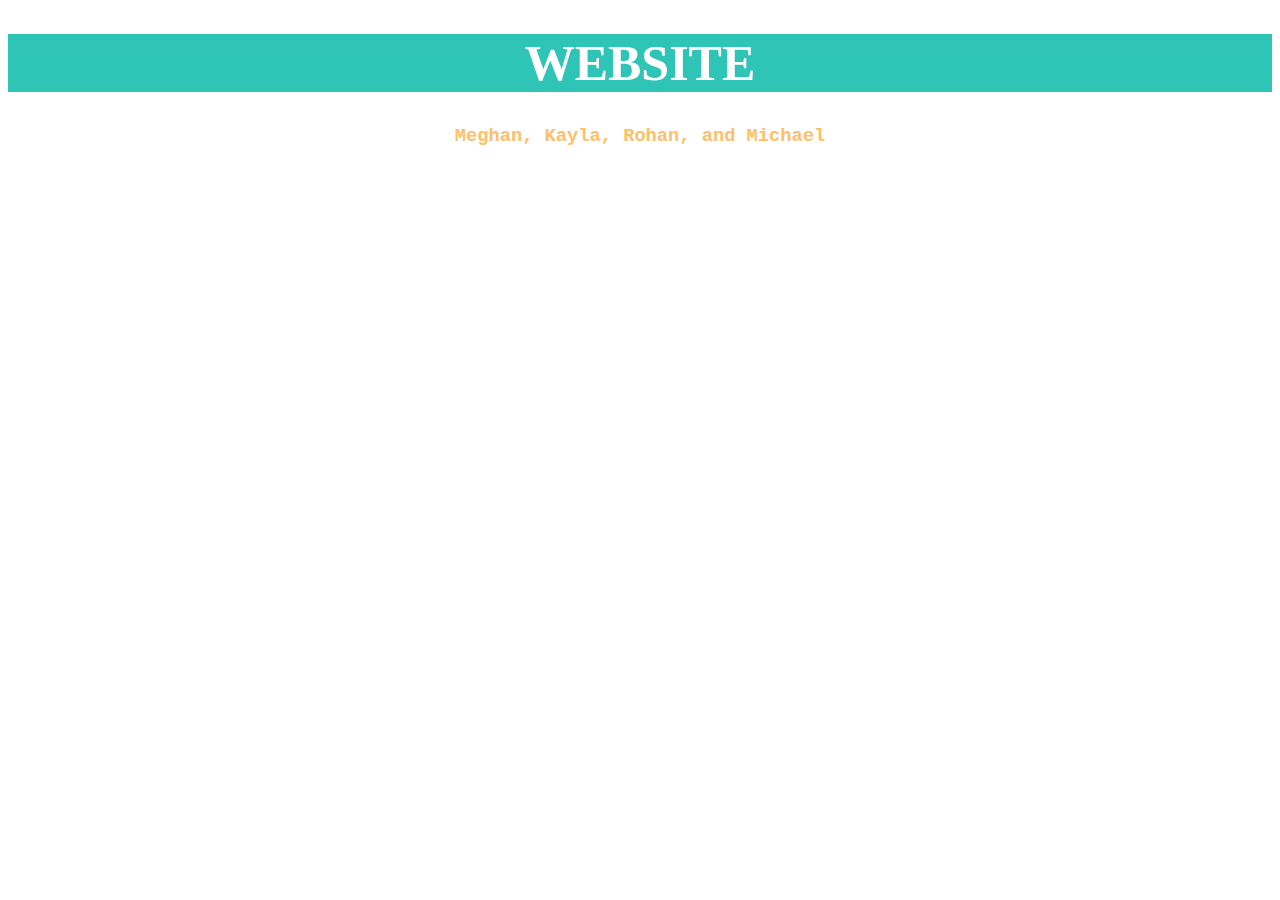
==== index.html @ 94c04d69 "Initial commit" ====
<!DOCTYPE html>
<html>
  <head>
    <meta charset="utf-8">
    <meta name="viewport" content="width=device-width">
    <title>repl.it</title>
    <link href="style.css" rel="stylesheet" type="text/css" />
  </head>
  <body>
    <script src="script.js"></script>
  </body>
</html>

<body> 
  <h1 style="background-color: #2ec4b6; color: white; text-align:center; font-family:'Georgia'; font-size:50px; font-weight: medium;"> WEBSITE </h1>
  <h3 style="color: #ffbf69; text-align:center; font-family:'Courier New'"> Meghan, Kayla, Rohan, and Michael </h3>

</body>
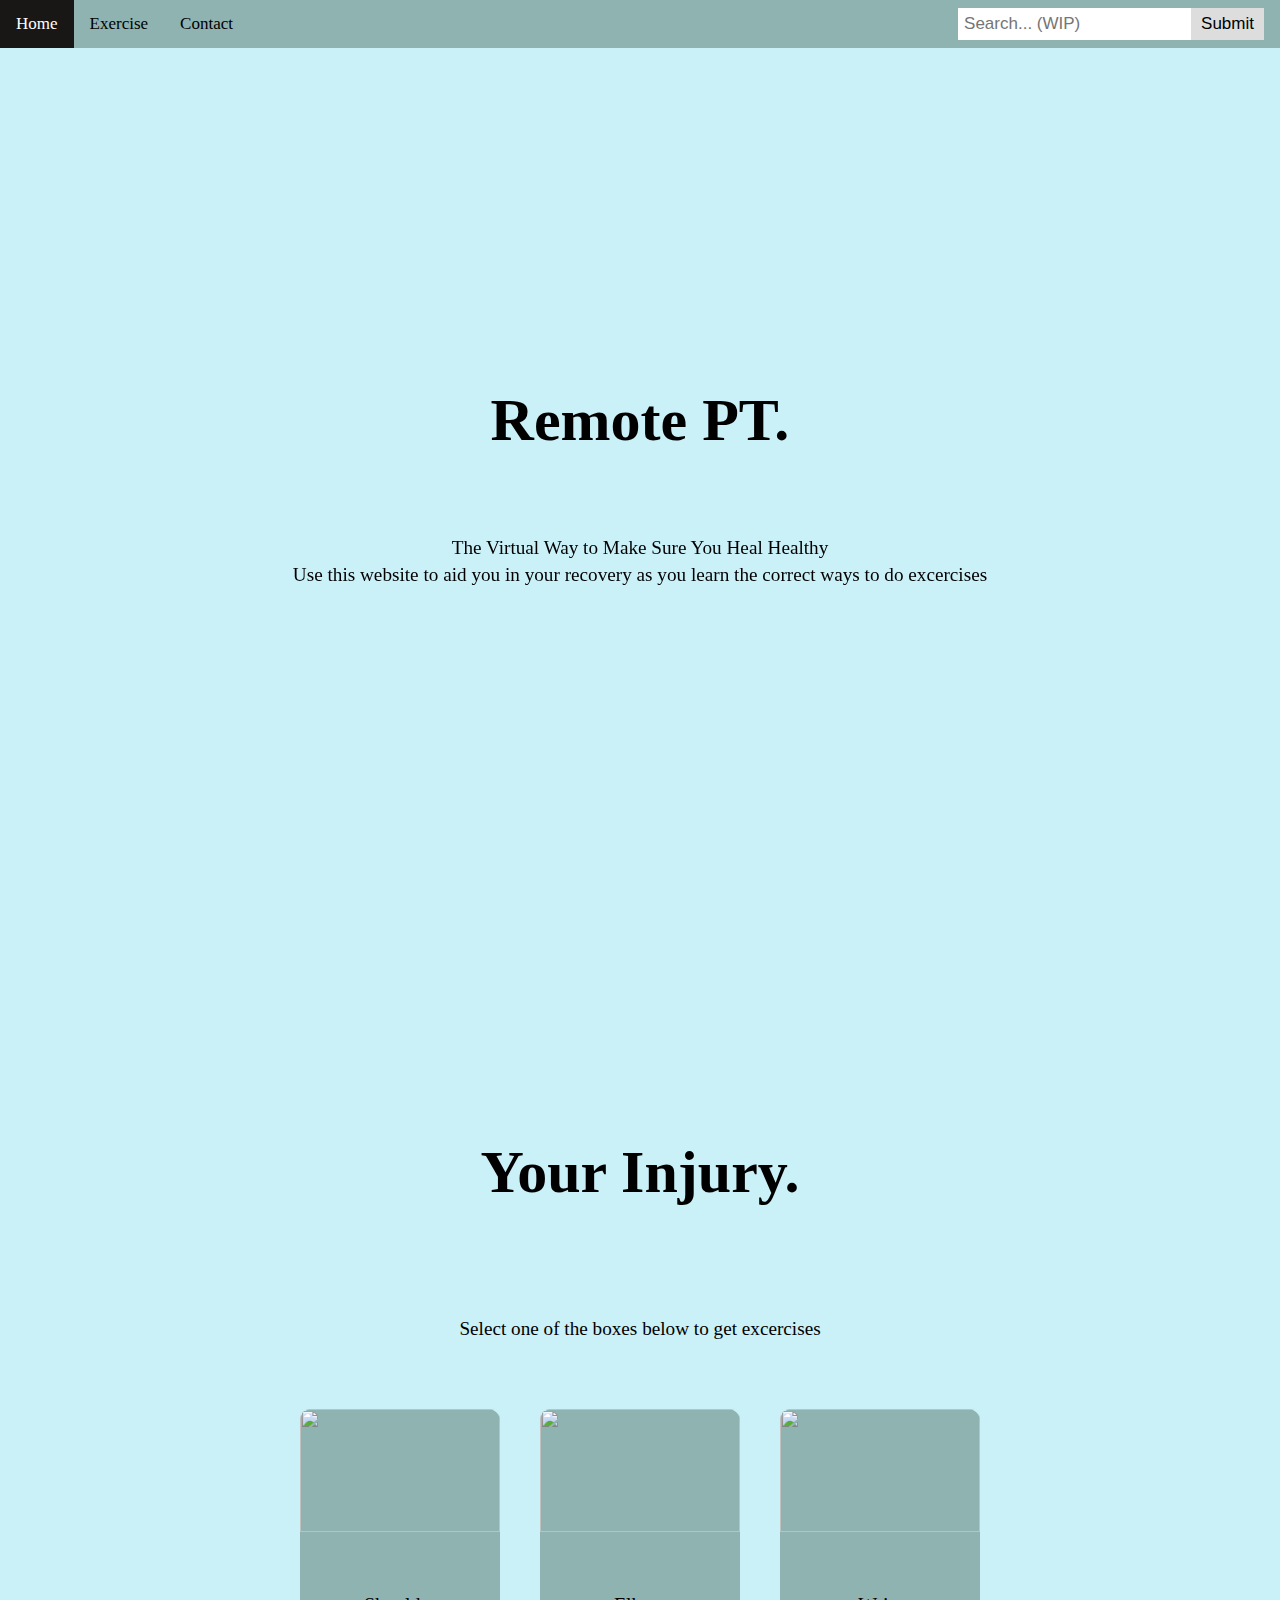
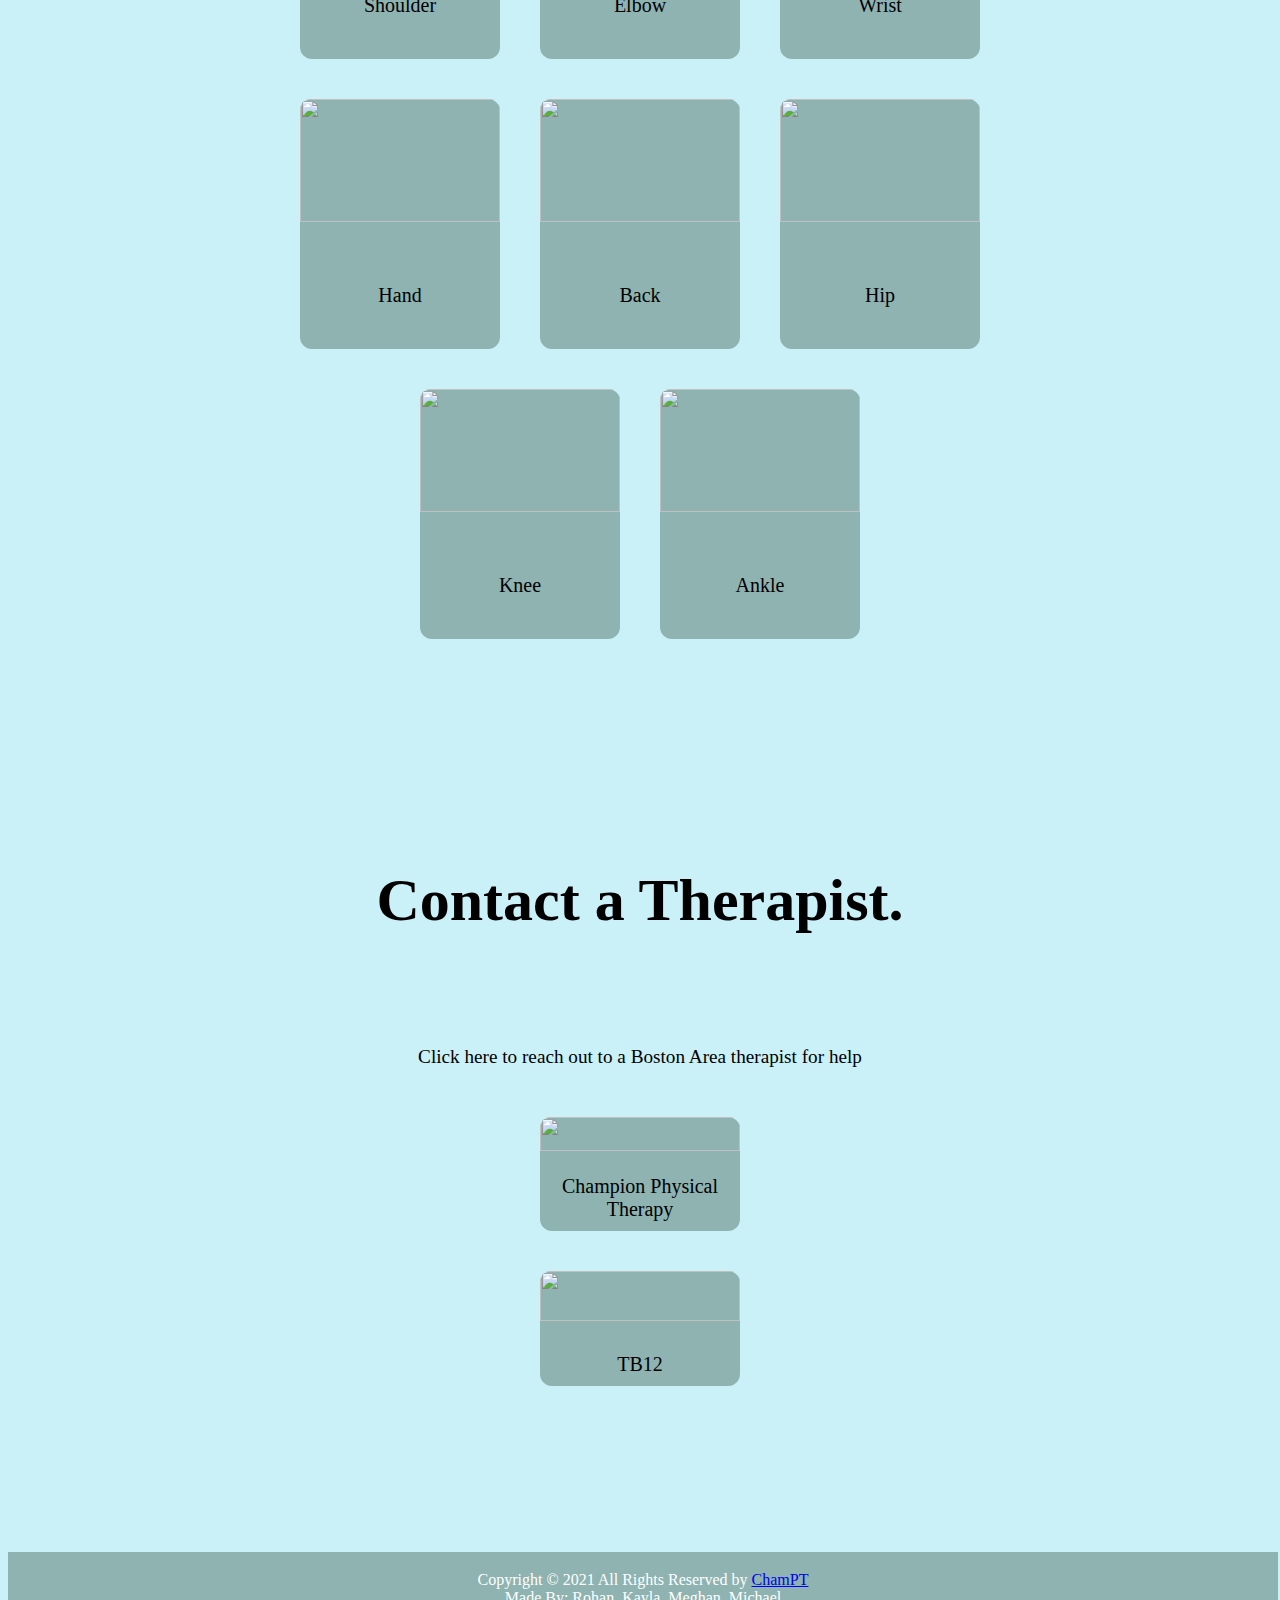
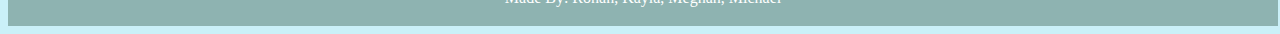
==== commit cb9588e6: "INIT" ====
--- a/index.html
+++ b/index.html
@@ -1,18 +1,129 @@
 <!DOCTYPE html>
 <html>
-  <head>
-    <meta charset="utf-8">
-    <meta name="viewport" content="width=device-width">
-    <title>repl.it</title>
-    <link href="style.css" rel="stylesheet" type="text/css" />
-  </head>
-  <body>
-    <script src="script.js"></script>
-  </body>
-</html>
+    <head>
+        <meta charset="utf-8">
+        <meta name="viewport" content="width=device-width">
+        <title>repl.it</title>
+        <link href="style.css" rel="stylesheet" type="text/css" />
+        <link rel="preconnect" href="https://fonts.gstatic.com">
+        <link rel="preconnect" href="https://fonts.gstatic.com">
+        <link href="https://fonts.googleapis.com/css2?family=Nunito&family=Nunito+Sans&display=swap" rel="stylesheet">
+        <script
+  src="https://code.jquery.com/jquery-3.5.1.min.js"
+  integrity="sha256-9/aliU8dGd2tb6OSsuzixeV4y/faTqgFtohetphbbj0="
+  crossorigin="anonymous"></script>
+        <script src="script.js"></script>
+    </head>
+    <body>
+      <div class="topnav" >
+        <a class="active" href="#home">Home</a>
+        <a href="#projects">Exercise</a>
+        <a href="#contact">Contact</a>
+        
+        <div class="search-container">
+           <form action="/acage.php">
+            <input id="searchbar" onkeyup="search_body()" type="text" name="search" placeholder="Search... (WIP)">
+            <button type="submit">Submit</button>
+           </m> 
+          
+          
+        </div> 
+       
+      </div> 
+        
+      <div id="home">
+		 <section class="intro">
+		  <h3>Remote PT.<hr></h3>
+		  <p>The Virtual Way to Make Sure You Heal Healthy</p>
+		  <p> Use this website to aid you in your recovery as you learn the correct ways to do excercises</p>
+			  </div>
+			 
+		 </section> 
+	  </div>  
+		
+	  <!--───────────────Projects───────────────-->
+	  <div id="projects"> 
+		 <h3>Your Injury.<hr></h3>
+		  <p>Select one of the boxes below to get excercises</p>
+		  <div class="work-box">
+		  <div class="work">
+		<!--───────────────card───────────────-->
+			<div class="card">
+			    <img class="work-img" src="https://i0.wp.com/cdn-prod.medicalnewstoday.com/content/images/articles/324/324246/man-with-front-shoulder-pain.jpg?w=1155&h=1541">
+			    <a href="/shoulder.html" > <!--Link to project-->
+				<div class="work-content">Shoulder</div></a>
+            </div>
+			<div class="card">
+			    <img class="work-img" src="https://medcraze.com/wp-content/uploads/2020/06/elbow-joint-instability.jpg">
+				<a href="/elbow.html"> <!--Link to project-->
+				<div class="work-content">Elbow</div></a>
+            </div>
+            <div class="card">
+			    <img class="work-img" src="https://media.istockphoto.com/photos/old-man-suffering-from-pain-and-rheumatism-picture-id862018330?k=6&m=862018330&s=612x612&w=0&h=8x8fCGIP9LfgtLubpJ2plLD4omoRgQ2fgHIAuf957sk=">
+				<a href="/wrist.html"> <!--Link to project-->
+				<div class="work-content">Wrist</div></a>
+            </div>
+            <div class="card">
+			    <img class="work-img" src="https://upload.wikimedia.org/wikipedia/commons/thumb/c/c7/Hand_Model.jpg/1200px-Hand_Model.jpg">
+				<a href="/hand.html"> <!--Link to project-->
+				<div class="work-content">Hand</div></a>
+            </div> 
+      <div class="card">
+			    <img class="work-img" src="https://encrypted-tbn0.gstatic.com/images?q=tbn:ANd9GcSMLGfM6DVwRE-aVX_NurdxU_nmECgUQYs0hg&usqp=CAU">
+				<a href="/back.html"> <!--Link to project-->
+				<div class="work-content">Back</div></a>
+            </div> 
+			<div class="card">
+			    <img class="work-img" src="https://media.istockphoto.com/photos/hip-back-and-spinal-problems-in-young-ages-picture-id1051136258?k=6&m=1051136258&s=612x612&w=0&h=7ZPBaf4nKo4Qj3wrQ-zCZ2TZJMTZVbtT4z0mYaLjZ94=">
+				<a href="/hip.html"> <!--Link to project-->
+				<div class="work-content">Hip</div></a>
+            </div>
+			<div class="card">
+			    <img class="work-img" src="https://www.businessinsider.in/photo/78558709/5-common-injuries-that-cause-knee-pain-while-running-and-how-to-treat-them.jpg?imgsize=158434">
+				<a href="/knee.html"> <!--Link to project-->
+				<div class="work-content">Knee</div></a>
+            </div> 
+      <div class="card">
+			    <img src="https://sparkpeo.hs.llnwd.net/e1/resize/100//blog_photos/main/BigImages/walking_header.png">
+			    <a href="/ankle.html" > 
+            <!--Link to project-->
+				<div class="work-content">Ankle</div></a>
+            </div>	  
+		  </div>
+		  </div>
+	  </div>
+		 
+		<!--──────────────Contact────────────────-->
+	  <div id="contact">
+		  <!--────social media links─────-->
+		   <h3>Contact a Therapist.<hr></h3>
+		   <p>Click here to reach out to a Boston Area therapist for help</p>
+        <div class="card">
+			    <img class="work-img" src="https://yt3.ggpht.com/ytc/AAUvwnitdQ2rSH_kpzzxMOCEjGobdwNOh-VaVpWpOPwI=s900-c-k-c0x00ffffff-no-rj">
+				<a href="https://championptandperformance.com/" target="_blank"> <!--Link to project-->
+				<div class="work-content">Champion Physical Therapy</div></a>
+            </div>
+            <div class="card">
+			    <img class="work-img" src="https://www.brainhq.com/wp-content/uploads/2018/11/partner-f-tb12.png">
+				<a href="https://tb12sports.com/" target="_blank"> <!--Link to project-->
+				<div class="work-content">TB12</div></a>
+            </div>
+		  </div>
+  <br/>
+  <br/>
+  <br/>
+  <br/>
+  <br/>
+  <br/>
+  <br/>
+  <footer>
+    <p class="copyright-text">Copyright &copy; 2021 All Rights Reserved by 
+         <a href="#">ChamPT</a><br> Made By: Rohan, Kayla, Meghan, Michael
+            </p>     
+  </footer>
+	</main>
+  </div>
 
-<body> 
-  <h1 style="background-color: #2ec4b6; color: white; text-align:center; font-family:'Georgia'; font-size:50px; font-weight: medium;"> WEBSITE </h1>
-  <h3 style="color: #ffbf69; text-align:center; font-family:'Courier New'"> Meghan, Kayla, Rohan, and Michael </h3>
 
-</body>+ 
+</html>--- a/style.css
+++ b/style.css
@@ -0,0 +1,395 @@
+
+
+body{
+  background-color: #caf0f8;
+}
+
+
+
+html {
+  scroll-behavior: smooth;
+}
+
+.topnav {
+  overflow: hidden;
+  background-color:rgb(142, 179, 177);
+  position: fixed;
+  top: 0%;
+  left: 0%;
+  width: 100%;
+}
+
+.topnav a {
+  float: left;
+  display: block;
+  color: black;
+  text-align: center;
+  padding: 14px 16px;
+  text-decoration: none;
+  font-size: 17px;
+}
+
+.topnav a:hover {
+  background-color: #ddd;
+  color: black;
+}
+
+.topnav a.active {
+  background-color:#191716;
+  color: white;
+}
+
+.topnav .search-container {
+  float: right;
+}
+
+.topnav input[type=text] {
+  padding: 6px;
+  margin-top: 8px;
+  font-size: 17px;
+  border: none;
+}
+
+.topnav .search-container button {
+  float: right;
+  padding: 6px 10px;
+  margin-top: 8px;
+  margin-right: 16px;
+  background: #ddd;
+  font-size: 17px;
+  border: none;
+  cursor: pointer;
+}
+
+.topnav .search-container button:hover {
+  background: #ccc;
+}
+
+@media screen and (max-width: 600px) {
+  .topnav .search-container {
+    float: none;
+  }
+  .topnav a, .topnav input[type=text], .topnav .search-container button {
+    float: none;
+    display: block;
+    text-align: left;
+    width: 100%;
+    margin: 0;
+    padding: 14px;
+  }
+  .topnav input[type=text] {
+    border: 1px solid #ccc;  
+  }
+}
+
+
+
+#home{ 	
+  background: url("https://pbs.twimg.com/media/EuxiGfpXAAM4Pot?format=jpg&name=4096x4096") ;
+  background-repeat: no-repeat;
+  background-attachment: fixed;
+  background-size: cover;
+	margin: auto;
+	height: 100vh;
+	color: var(--main-fonts-color);
+	display: flex;
+	flex-direction: column;
+	align-items: center;
+	justify-content: space-evenly;
+}
+.intro {
+	text-align:center;
+    color: var(--main-fonts-color);
+	z-index: 1;
+	margin: auto;
+	padding: 20px;
+  opacity: 1.0;
+}
+
+.intro  p{
+    margin: 5px;
+	font-size:1.2rem;
+	font-family: var(--main-font-family);
+	text-align:center;
+}
+
+ h3{
+	padding-bottom: 15px;
+    letter-spacing: normal;
+    font-family: var(--main-font-family);
+	font-style: normal;
+	font-size: 60px;
+	color: var(--main-fonts-color);
+	text-shadow: 0px 0px 40px var(--main-decor-color);
+}
+
+
+/*──────────────────
+    social media
+──────────────────*/
+
+.social-media{
+	padding: 10px;
+	display: flex;
+	position: center;
+    align-items: space-around;
+	justify-content:center;
+}
+
+.social-media a {
+    margin: 10px;
+    font-size: 2rem;
+    text-align:center;
+    display: inline-block;
+	color: var(--main-fonts-color);
+}
+
+.social-media a i{
+	cursor: pointer;
+}
+
+.social-media  a:hover {
+	color: var(--main-decor-color);
+	text-shadow: 0 0 50px var(--main-decor-color);
+}
+
+/*──────────────────
+      projects
+──────────────────*/
+
+#projects{
+	margin-top:100px;
+    height: 100%;
+	display: flex;
+	flex-direction: column;
+	align-items: center;
+    justify-content: center;
+	text-align:center;
+	color: var(--main-fonts-color);
+  
+}
+#projects h3{
+    padding-top: 70px;
+}
+#projects p{
+	font-family: var(--main-font-family);
+	font-size:1.2rem;
+	padding: 10px;
+}
+
+.work{
+	display: flex; 
+	flex: 1;
+    flex-wrap: wrap;
+    justify-content:center;
+	align-items: center;
+	padding: 20px;
+}
+
+.card{
+	display: flex;
+	flex-direction: column;
+	margin: 20px;
+	width: 200px;
+	height:250px;
+	border-radius:12px;
+    background: rgb(142, 179, 177);
+}
+
+.card img{
+	width: 100%;
+	height:70%;
+	border-radius:10px 10px 0px 0px;
+}
+
+.card .work-content{
+	text-align: center;
+	padding: 10px 5px;
+	font-size: 20px;
+	color: black;
+	font-family: var(--main-font-family);
+	cursor: pointer;
+}
+
+.card a{
+	text-decoration: none;
+}
+
+.card .work-content:hover{
+    color:#202020;
+}
+
+.card:hover{
+	box-shadow: 0 0 1.5rem grey;
+}
+
+/*──────────────────
+      Contact
+──────────────────*/
+
+#contact{
+  margin-top: 10%;
+  /* margin: auto; */
+	padding-bottom: 20px;
+	height: 600px;
+	display: flex;
+	flex-direction: column;
+	align-items: center;
+	justify-content: center;
+	color: var(--main-fonts-color);
+}
+	
+#contact p{
+  padding: 10px;
+	text-align:center;
+	font-size:1.2rem;
+	font-family: var(--main-font-family);
+}
+
+/*────────────────── 
+       footer
+──────────────────*/
+
+footer{
+  text-align: center;
+  padding: 3px;
+  background:rgb(142, 179, 177);
+  color: white;
+  width: 100%;
+  height: 100%;
+}
+
+/*──── hr ─────*/
+
+hr {
+    background: var(--main-decor-color);
+	margin: 2px;
+	height: 3px;
+	width: 150px;
+    border-radius:5px;
+	border: hidden;
+	margin-inline-start: auto;
+    margin-inline-end: auto;
+}
+
+/*────────────────── 
+     Scrollbar
+──────────────────*/
+::-webkit-Scrollbar{
+    width: 5px; 
+	background: rgba(5,5,5,1);
+}
+::-webkit-Scrollbar-thumb{
+	border-radius: 10px;
+	background: var(--main-decor-color);
+	box-shadow: inset 0 0 20px var(--main-decor-color);
+}
+::-webkit-Scrollbar-track{
+	margin-top: 80px;
+	border-radius: 10px;
+}
+
+.toggle .line1{
+	transform: rotate(-45deg) translate(-5px,6px);
+}
+
+.toggle .line2{
+	opacity: 0;
+}
+
+.toggle .line3{
+	transform: rotate(45deg) translate(-5px,-6px);
+}
+
+@keyframes navLinkFade{
+	from{
+		opacity:0;
+		transform: translatex(50px);
+	}
+	to{
+		opacity: 1;
+		transform:translatex(0px);
+	}
+}
+
+/*────────────────── 
+    media queries
+──────────────────*/
+
+@media only screen and (max-width: 1484px) and (min-width: 1214px) {
+	.work{
+        padding:20px 20%;
+    }
+}
+@media only screen and (max-width: 1214px) and (min-width: 1000px) {
+	.work{
+        padding:20px 12%;
+    }
+}
+
+
+
+/* search bar */
+@media only screen and (max-width: 500px) {
+
+	#home, #projects, #contact{
+        overflow-x: hidden;
+	}
+	
+/*────────────────── 
+    DROPDOWN BAR!!
+──────────────────*/
+.dropbtn {
+  background-color: #4CAF50;
+  color: white;
+  padding: 16px;
+  font-size: 16px;
+  border: none;
+  cursor: pointer;
+}
+
+.dropbtn:hover, .dropbtn:focus {
+  background-color: #3e8e41;
+}
+
+#myInput {
+  box-sizing: border-box;
+  background-image: url('searchicon.png');
+  background-position: 14px 12px;
+  background-repeat: no-repeat;
+  font-size: 16px;
+  padding: 14px 20px 12px 45px;
+  border: none;
+  border-bottom: 1px solid #ddd;
+}
+
+#myInput:focus {outline: 3px solid #ddd;}
+
+.dropdown {
+  position: relative;
+  display: inline-block;
+}
+
+.dropdown-content {
+  display: none;
+  position: absolute;
+  background-color: #f6f6f6;
+  min-width: 230px;
+  overflow: auto;
+  border: 1px solid #ddd;
+  z-index: 1;
+}
+
+.dropdown-content a {
+  color: black;
+  padding: 12px 16px;
+  text-decoration: none;
+  display: block;
+}
+
+.dropdown a:hover {background-color: #ddd;}
+
+.show {display: block;}
+
+
+}